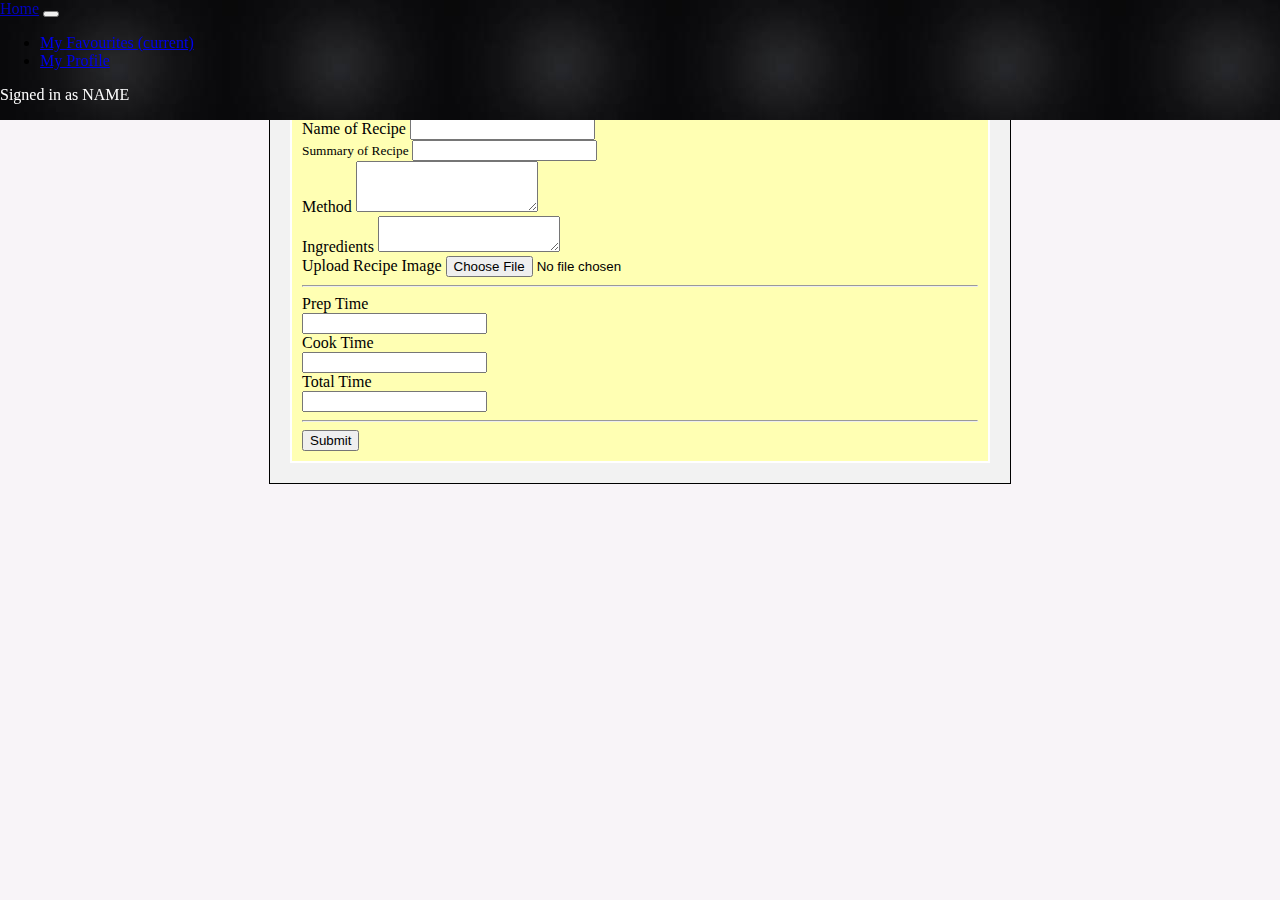
==== template/addRecipe.html @ 155be3c9 "update static files" ====
<!DOCTYPE html PUBLIC "-//W3C//DTD XHTML 1.0 Transitional//EN" "http://www.w3.org/TR/xhtml1/DTD/xhtml1-transitional.dtd">
<html xmlns="http://www.w3.org/1999/xhtml">
<head>
    <meta http-equiv="Content-Type" content="text/html; charset=iso-8859-1" />
    <meta name="viewport" content="width=device-width", initial-scale="1.0", shrink-to-fit="no">
    <!-- Bootstrap -->
    <link rel="stylesheet" href="https://maxcdn.bootstrapcdn.com/bootstrap/4.0.0-beta/css/bootstrap.min.css" integrity="sha384-/Y6pD6FV/Vv2HJnA6t+vslU6fwYXjCFtcEpHbNJ0lyAFsXTsjBbfaDjzALeQsN6M" crossorigin="anonymous">
    <link rel="stylesheet" type="text/css" href="styles.css">
<!-- HTML5 Shim and Respond.js IE8 support of HTML5 elements and media queries -->
<!-- WARNING: Respond.js doesn't work if you view the page via file:// -->
<!--[if lt IE 9]>
    <script src="https://oss.maxcdn.com/libs/html5shiv/3.7.0/html5shiv.js"></script>
    <script src="https://oss.maxcdn.com/libs/respond.js/1.3.0/respond.min.js"></script>
<![endif]-->
    <title>Add Recipes</title>

    
</head>

<body>
	<nav class="navbar navbar-expand-lg navbar-dark bg-dark">
		  <!-- Navbar content -->
		  <a class="navbar-brand" href="index.html">Home</a>
		  <button class="navbar-toggler" type="button" data-toggle="collapse" data-target="#navbarSupportedContent" aria-controls="navbarSupportedContent" aria-expanded="false" aria-label="Toggle navigation">
		    <span class="navbar-toggler-icon"></span>
		  </button>

		  <div class="collapse navbar-collapse" id="navbarSupportedContent">
		    <ul class="navbar-nav mr-auto">
		      <li class="nav-item active">
		        <a class="nav-link" href="#">My Favourites <span class="sr-only">(current)</span></a>
		      </li>
		      <li class="nav-item">
		        <a class="nav-link" href="#">My Profile</a>
		      </li>
		    </ul>
		    <p id="profilename">Signed in as NAME</p>
		  </div>
	</nav>

	&nbsp
	&nbsp
	&nbsp
  
	<h1 id="titlenew">ADD NEW RECIPE</h1>
	<div class="addrecipe">
		<form class="addnew">
			<div class="form-group">
	    
		  <div class="form-group">
		    <label for="recipename">Name of Recipe</label>
		    <input type="text" name="mainname" class="form-control" id="recipename">
		  </div>
		  <div class="form-group">
		    <small><label for="summaryname">Summary of Recipe</label>
		    <input type="text" name="summaryname" class="form-control" id="summaryname">
		  	</small>
		  </div>
		  <div class="form-group">
		    <label for="method">Method</label>
		    <textarea class="form-control" id="method" rows="3"></textarea>
		  </div>

			<div class="container">
        		<div class="row">
					<div class="col-md-6">
						<Label>Ingredients</Label>
							
						<textarea></textarea>
					</div>
					
					<div class="col-md-6">
						<div class="form-group">
    						<label for="recipeimage">Upload Recipe Image</label>
    						<input type="file" class="form-control-file" id="recipeimage">
  						</div>
				</div>
			</div>	  
		<hr>
		<div class="times">
			<div class="container">
	        	<div class="row">
					<div class="col-md-3">Prep Time<br> <input type="text" name="preptime" id="preptime"></div>
					<div class="col-md-3">Cook Time <br> <input type="text" name="cooktime" id="cooktime"></div>
					<div class="col-md-3">Total Time<br> <input type="text" name="totaltime" id="totaltime"></div>
	            </div>
	        </div>
		</div>
		<div>
			<label></label>
		</div>
		<hr>
		<button class="btn btn-primary" type="submit">Submit</button>
	</form>	
	
	
<script src="https://code.jquery.com/jquery-3.2.1.slim.min.js" integrity="sha384-KJ3o2DKtIkvYIK3UENzmM7KCkRr/rE9/Qpg6aAZGJwFDMVNA/GpGFF93hXpG5KkN" crossorigin="anonymous"></script>
    <script src="https://cdnjs.cloudflare.com/ajax/libs/popper.js/1.11.0/umd/popper.min.js" integrity="sha384-b/U6ypiBEHpOf/4+1nzFpr53nxSS+GLCkfwBdFNTxtclqqenISfwAzpKaMNFNmj4" crossorigin="anonymous"></script>
    <script src="https://maxcdn.bootstrapcdn.com/bootstrap/4.0.0-beta/js/bootstrap.min.js" integrity="sha384-h0AbiXch4ZDo7tp9hKZ4TsHbi047NrKGLO3SEJAg45jXxnGIfYzk4Si90RDIqNm1" crossorigin="anonymous"></script>
</body>
</html>
---- template/styles.css ----
body{
	background-color: #f8f4f8;
}

div.addrecipe{
  width: 700px;
  margin: 0 auto;
  background-color:#f2f2f2;
  padding: 0 20px 20px 20px;
  border: 1px solid black;

}
.navbar.navbar-expand-lg.navbar-dark.bg-dark{
	position: fixed;
	top: 0;
	left: 0;
	width: 100%;
	z-index: 1;
	background-image:url('images/blackbg.jpg');
}
body.viewRecipe{
  width: 700px;
  margin: 0 auto;
  background-color:#f2f2f2;
  padding-top: 120px;
  border: 1px solid black;

}
.img-responsive.imgcent{
	display: block;
	margin-left: auto;
	margin-right: auto;
}
img.mainImage{
	display: block;
	margin-right: auto; 
	margin-left: auto;
}
#signNames{
	color:white;
}
table.signs{
	width: 300px;
	margin-right: auto;
	margin-left: auto;
	text-align: center;
}
.signs td a:hover {
	color: red;
}
.container img, a:hover {
	opacity: 0.8;
}


.addRecipe.addnew{
	border : 2px solid #fff;
  	padding : 10px;
  	background-color: transparent;
  	display: block;
  	margin: 0 auto;	
}
form{
  border : 2px solid #fff;
  padding : 10px;
  background-color: #ffffb3;
  display: block;
  margin: 0 auto;
}
form.container{
	width: 300px;
}
form.signup{
	width: 700px;
}

input.suby{
	margin:0 auto;
	align-content: center;
}

.btnpry{
	padding-top: 10px;
}

#footer{
	background-color:black;
	height:50px; width:100%; 
	text-align:center;
	padding-top: 0;
	color:white;
	position: bottom;
	
}
.viewRecipe{
	padding-top: 80px;
	padding-left: 30px;
	padding-right: 30px;
}
#profilename{
	color: white;
}
#carouselExampleSlidesOnly{
	width: 1000px;
}
.recdetail{
	width: 500px;
	background-color: #f2f2f2;
}

.form-inline.my-2.my-lg-0{
	margin-right: 0;
	background-color: transparent;
}
.form-control.mr-sm-2{
	width: 300px;
}
.topper.col-md-6{
	align-content: right;
}
.topper{
	padding-top: 120px;
	padding-right: 30px;
}

.method{
	padding-left: 20px;
	border: 2px solid;
}
#ingredients{
	padding-left: 20px;
	border: 2px solid;
}
.reviews{
	padding-left: 20px;
	border: 2px solid;
}
#imageRecipe{
	padding-left: 20px;
	border: 2px solid;
}
.d-block{
	width: 400px;
	height: 500px;
	margin: 0, auto;
}
.row.col-md-8{
	margin-right: auto;
	margin-left: auto;
}
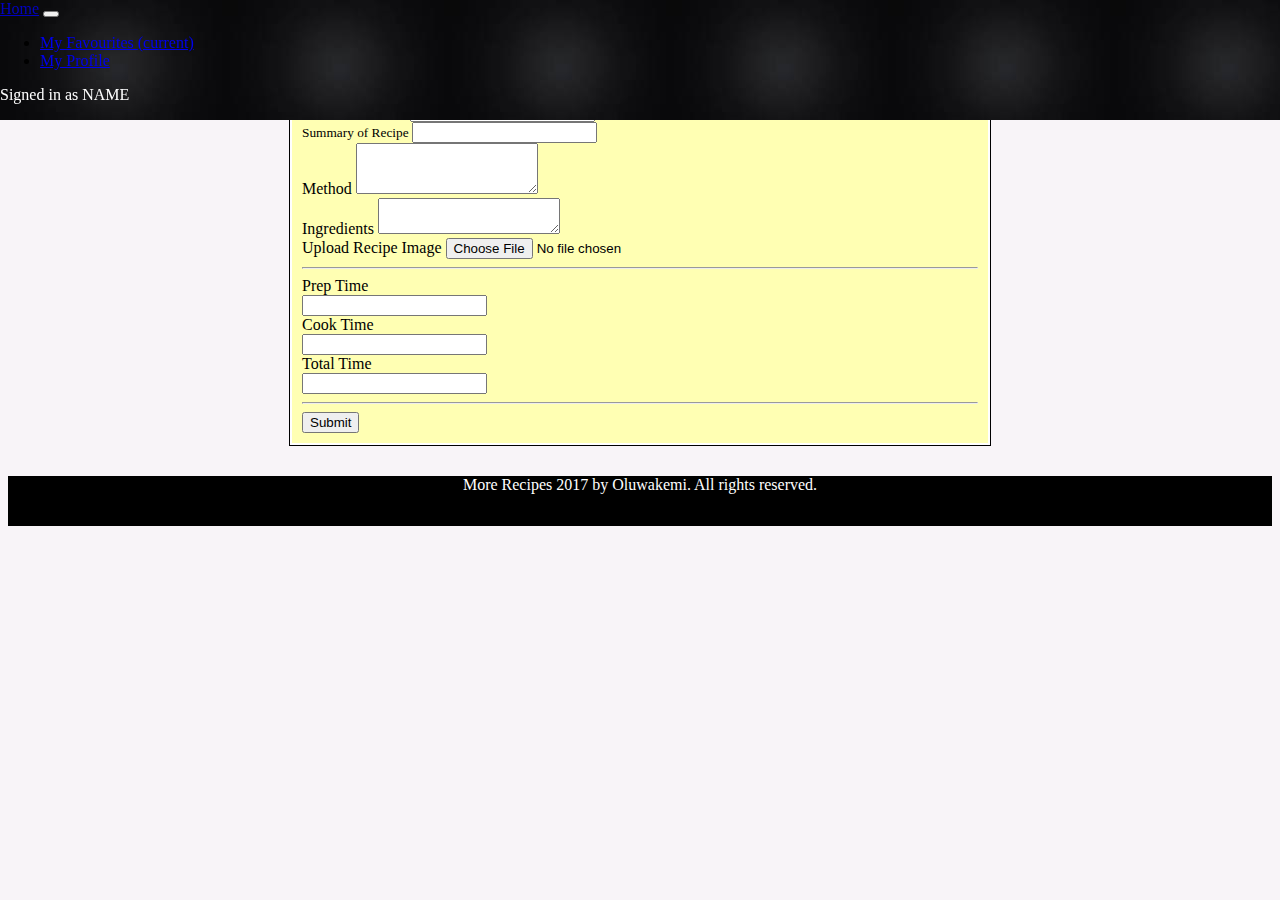
==== commit 07ee3d68: "Merge pull request #1 from kemifasae/newfeatures" ====
--- a/template/addRecipe.html
+++ b/template/addRecipe.html
@@ -18,34 +18,32 @@
 </head>
 
 <body>
-	<nav class="navbar navbar-expand-lg navbar-dark bg-dark">
-		  <!-- Navbar content -->
-		  <a class="navbar-brand" href="index.html">Home</a>
-		  <button class="navbar-toggler" type="button" data-toggle="collapse" data-target="#navbarSupportedContent" aria-controls="navbarSupportedContent" aria-expanded="false" aria-label="Toggle navigation">
-		    <span class="navbar-toggler-icon"></span>
-		  </button>
+	
+		<nav class="navbar navbar-expand-lg navbar-dark bg-dark">
+			  <!-- Navbar content -->
+			  <a class="navbar-brand" href="index.html">Home</a>
+			  <button class="navbar-toggler" type="button" data-toggle="collapse" data-target="#navbarSupportedContent" aria-controls="navbarSupportedContent" aria-expanded="false" aria-label="Toggle navigation">
+			    <span class="navbar-toggler-icon"></span>
+			  </button>
 
-		  <div class="collapse navbar-collapse" id="navbarSupportedContent">
-		    <ul class="navbar-nav mr-auto">
-		      <li class="nav-item active">
-		        <a class="nav-link" href="#">My Favourites <span class="sr-only">(current)</span></a>
-		      </li>
-		      <li class="nav-item">
-		        <a class="nav-link" href="#">My Profile</a>
-		      </li>
-		    </ul>
-		    <p id="profilename">Signed in as NAME</p>
-		  </div>
-	</nav>
+			  <div class="collapse navbar-collapse" id="navbarSupportedContent">
+			    <ul class="navbar-nav mr-auto">
+			      <li class="nav-item active">
+			        <a class="nav-link" href="#">My Favourites <span class="sr-only">(current)</span></a>
+			      </li>
+			      <li class="nav-item">
+			        <a class="nav-link" href="#">My Profile</a>
+			      </li>
+			    </ul>
+			    <p id="profilename">Signed in as NAME</p>
+			  </div>
+		</nav>
+		
 
-	&nbsp
-	&nbsp
-	&nbsp
-  
-	<h1 id="titlenew">ADD NEW RECIPE</h1>
 	<div class="addrecipe">
+		<h1 id="titlenew">ADD NEW RECIPE</h1>
+
 		<form class="addnew">
-			<div class="form-group">
 	    
 		  <div class="form-group">
 		    <label for="recipename">Name of Recipe</label>
@@ -74,25 +72,34 @@
     						<label for="recipeimage">Upload Recipe Image</label>
     						<input type="file" class="form-control-file" id="recipeimage">
   						</div>
+					</div>
 				</div>
-			</div>	  
-		<hr>
-		<div class="times">
-			<div class="container">
-	        	<div class="row">
-					<div class="col-md-3">Prep Time<br> <input type="text" name="preptime" id="preptime"></div>
-					<div class="col-md-3">Cook Time <br> <input type="text" name="cooktime" id="cooktime"></div>
-					<div class="col-md-3">Total Time<br> <input type="text" name="totaltime" id="totaltime"></div>
-	            </div>
-	        </div>
-		</div>
-		<div>
-			<label></label>
-		</div>
-		<hr>
-		<button class="btn btn-primary" type="submit">Submit</button>
-	</form>	
+				</div>	  
+				<hr>
+			<div class="times">
+				<div class="container">
+	        		<div class="row">
+						<div class="col-md-3">Prep Time<br> <input type="text" name="preptime" id="preptime"></div>
+						<div class="col-md-3">Cook Time <br> <input type="text" name="cooktime" id="cooktime"></div>
+						<div class="col-md-3">Total Time<br> <input type="text" name="totaltime" id="totaltime"></div>
+		            </div>
+	        	</div>
+			</div>
+		
+			<div>
+				<label></label>
+			</div>
+			<hr>
+			<button class="btn btn-primary" type="submit">Submit</button>
+		</form>
+	</div>
 	
+	
+<div id="footer">
+        <center>
+            <p> More Recipes 2017 by Oluwakemi. All rights reserved.</p>
+        </center>
+   </div>
 	
 <script src="https://code.jquery.com/jquery-3.2.1.slim.min.js" integrity="sha384-KJ3o2DKtIkvYIK3UENzmM7KCkRr/rE9/Qpg6aAZGJwFDMVNA/GpGFF93hXpG5KkN" crossorigin="anonymous"></script>
     <script src="https://cdnjs.cloudflare.com/ajax/libs/popper.js/1.11.0/umd/popper.min.js" integrity="sha384-b/U6ypiBEHpOf/4+1nzFpr53nxSS+GLCkfwBdFNTxtclqqenISfwAzpKaMNFNmj4" crossorigin="anonymous"></script>
--- a/template/styles.css
+++ b/template/styles.css
@@ -5,10 +5,13 @@
 div.addrecipe{
   width: 700px;
   margin: 0 auto;
-  background-color:#f2f2f2;
-  padding: 0 20px 20px 20px;
-  border: 1px solid black;
+  
+  margin-bottom: 30px;
+  border: 1px solid black;	
 
+}
+.wholeprofile{
+	margin-top: 100px;
 }
 .navbar.navbar-expand-lg.navbar-dark.bg-dark{
 	position: fixed;
@@ -26,16 +29,15 @@
   border: 1px solid black;
 
 }
+#persona{
+	border: 2px solid;
+}
 .img-responsive.imgcent{
 	display: block;
 	margin-left: auto;
 	margin-right: auto;
 }
-img.mainImage{
-	display: block;
-	margin-right: auto; 
-	margin-left: auto;
-}
+
 #signNames{
 	color:white;
 }
@@ -52,14 +54,12 @@
 	opacity: 0.8;
 }
 
+img.mainImage{
+	display: block;
+	margin-right: auto; 
+	margin-left: auto;
+}
 
-.addRecipe.addnew{
-	border : 2px solid #fff;
-  	padding : 10px;
-  	background-color: transparent;
-  	display: block;
-  	margin: 0 auto;	
-}
 form{
   border : 2px solid #fff;
   padding : 10px;
@@ -82,7 +82,10 @@
 .btnpry{
 	padding-top: 10px;
 }
-
+.favorited{
+	margin-top: 100px;
+	border: 2px solid black;
+}
 #footer{
 	background-color:black;
 	height:50px; width:100%; 
